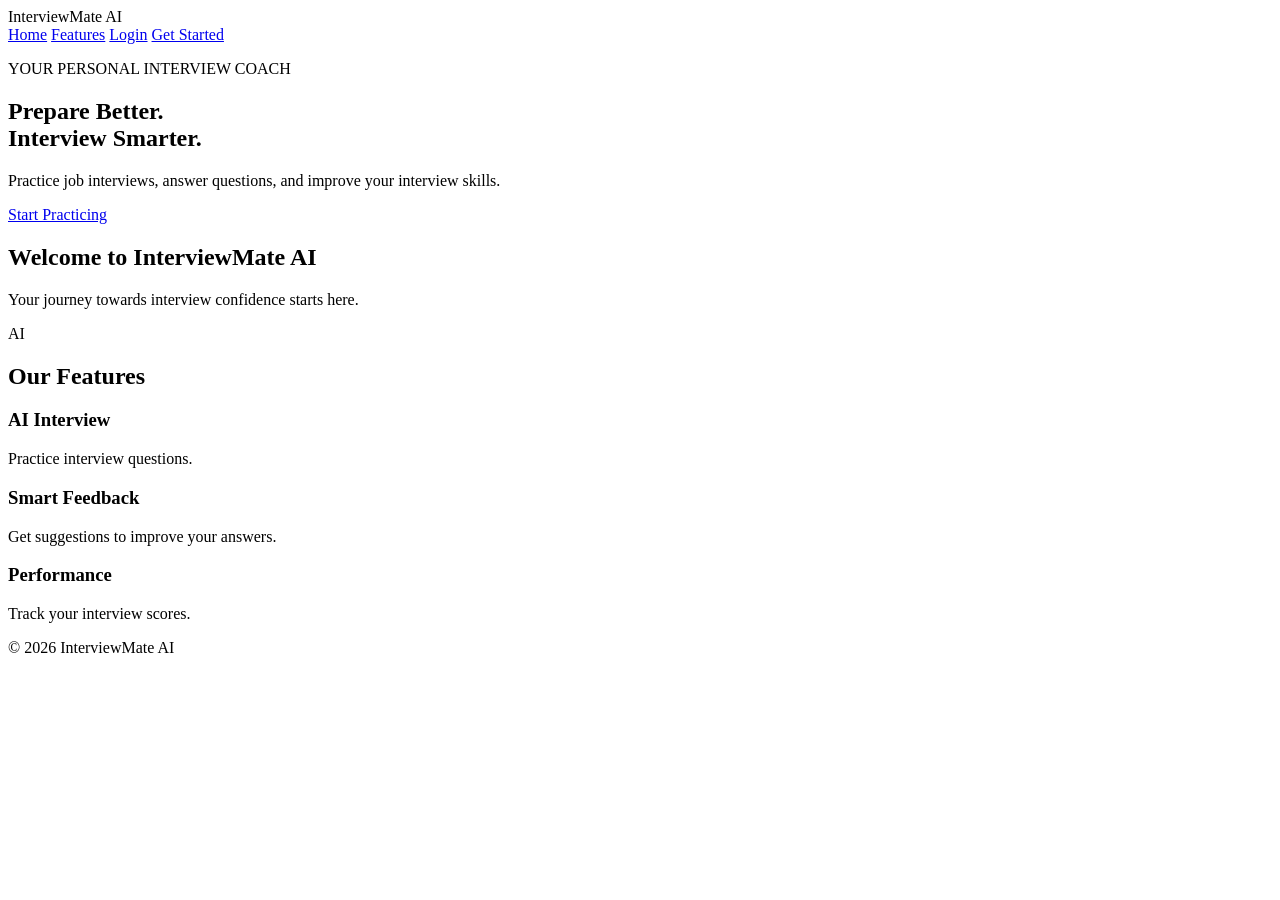
==== templates/index.html @ 7ed3f758 "first commit" ====
<!DOCTYPE html>
<html lang="en">
<head>
    <meta charset="UTF-8">
    <meta name="viewport" content="width=device-width, initial-scale=1.0">
    <title>InterviewMate AI</title>
    <link rel="stylesheet" href="{{ url_for('static', filename='style.css') }}">
</head>
<body>

<header>
    <div class="logo">InterviewMate <span>AI</span></div>
    <nav>
        <a href="/">Home</a>
        <a href="#features">Features</a>
        <a href="/login">Login</a>
        <a href="/register" class="button">Get Started</a>
    </nav>
</header>

<section class="hero">
    <div>
        <p class="tag">YOUR PERSONAL INTERVIEW COACH</p>
        <h1>Prepare Better.<br><span>Interview Smarter.</span></h1>

        <p class="description">
            Practice job interviews, answer questions,
            and improve your interview skills.
        </p>

        <a href="/register" class="button">Start Practicing</a>
    </div>

    <div class="hero-card">
        <h2>Welcome to InterviewMate AI</h2>
        <p>Your journey towards interview confidence starts here.</p>
        <div class="ai-icon">AI</div>
    </div>
</section>

<section class="features" id="features">
    <h2>Our Features</h2>

    <div class="feature-container">
        <div class="feature">
            <h3>AI Interview</h3>
            <p>Practice interview questions.</p>
        </div>

        <div class="feature">
            <h3>Smart Feedback</h3>
            <p>Get suggestions to improve your answers.</p>
        </div>

        <div class="feature">
            <h3>Performance</h3>
            <p>Track your interview scores.</p>
        </div>
    </div>
</section>

<footer>
    <p>© 2026 InterviewMate AI</p>
</footer>

</body>
</html>
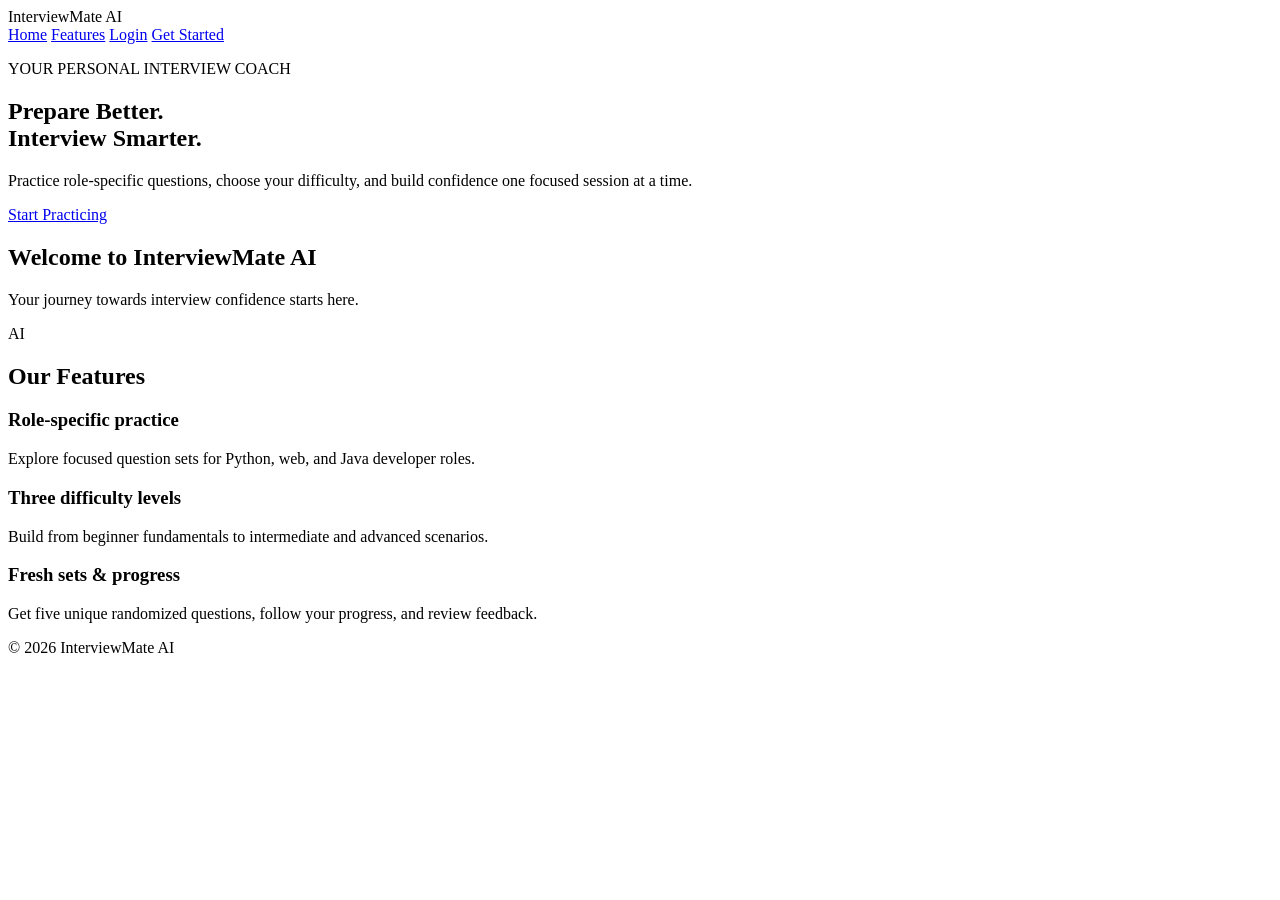
==== commit f00efaec: "Add interview voice and practice enhancements Co-authored-by: Copilot <223556219+Copilot@users.norep" ====
--- a/templates/index.html
+++ b/templates/index.html
@@ -24,8 +24,8 @@
         <h1>Prepare Better.<br><span>Interview Smarter.</span></h1>
 
         <p class="description">
-            Practice job interviews, answer questions,
-            and improve your interview skills.
+            Practice role-specific questions, choose your difficulty,
+            and build confidence one focused session at a time.
         </p>
 
         <a href="/register" class="button">Start Practicing</a>
@@ -43,18 +43,18 @@
 
     <div class="feature-container">
         <div class="feature">
-            <h3>AI Interview</h3>
-            <p>Practice interview questions.</p>
+            <h3>Role-specific practice</h3>
+            <p>Explore focused question sets for Python, web, and Java developer roles.</p>
         </div>
 
         <div class="feature">
-            <h3>Smart Feedback</h3>
-            <p>Get suggestions to improve your answers.</p>
+            <h3>Three difficulty levels</h3>
+            <p>Build from beginner fundamentals to intermediate and advanced scenarios.</p>
         </div>
 
         <div class="feature">
-            <h3>Performance</h3>
-            <p>Track your interview scores.</p>
+            <h3>Fresh sets & progress</h3>
+            <p>Get five unique randomized questions, follow your progress, and review feedback.</p>
         </div>
     </div>
 </section>
